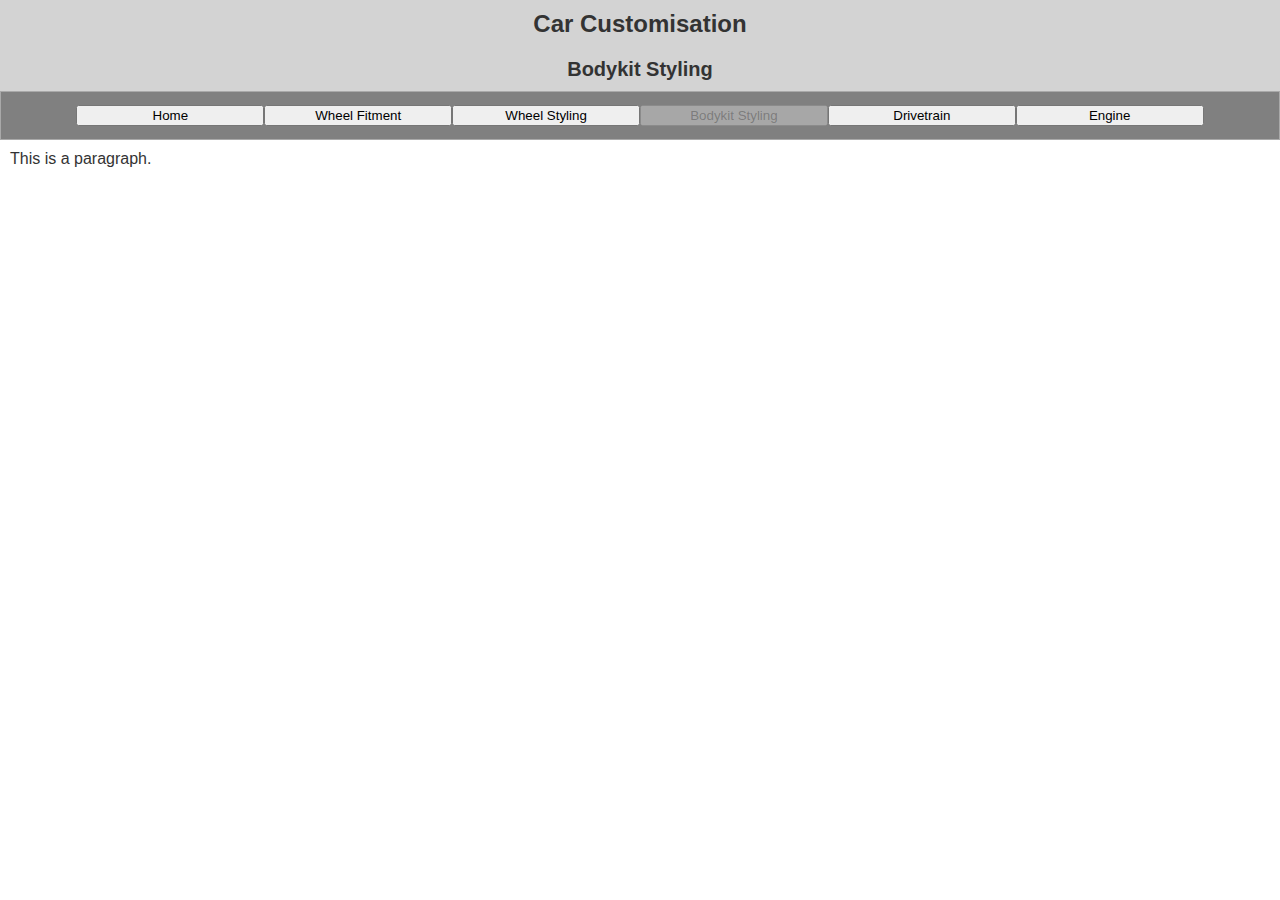
==== bodykit-styling.html @ 84811400 "Secondary pages created" ====
<!DOCTYPE html>
<html>
    <link rel="stylesheet" href="stylesheet.css">
    <scripts src="script.js"> </scripts>
    <head>
        <title> Car Customisation </title>
    </head>
    <body>
        <h1> Car Customisation </h1>
        <h2> Bodykit Styling </h2>
        <div class="button-group">
            <button class="working-button"> Home </button>
            <button class="working-button"> Wheel Fitment </button>
            <button class="working-button"> Wheel Styling </button>
            <button disabled class="disabled-button"> Bodykit Styling </button>
            <button class="working-button"> Drivetrain </button>
            <button class="working-button"> Engine </button>
        </div>
        <p>  
            This is a paragraph.
        </p>
    </body>
</html>
---- stylesheet.css ----
body 
{
    background-color: white;
    font-family: Arial, sans-serif;
    margin: 0;
    padding: 0;
}

h1 
{
    background-color:lightgrey;
    color: #333;
    text-align: center;
    font-size: 24px;
    margin: 0;
    padding: 10px;
}

h2 
{
    background-color:lightgrey;
    color: #333;
    text-align: center;
    font-size: 20px;
    margin: 0;
    padding: 10px;
}

.working-button 
{
    width: 15%;
    cursor: pointer;
}

.disabled-button 
{
    width: 15%;
    cursor: not-allowed;

}

.button-group 
{ 
    background-color: grey;
    border: darkgrey 1px solid;
    color: #333;
    display:flex;
    justify-content: center;
    padding: 1%;
}

p {
    color: #333;
    font-size: 16px;
    margin: 0;
    padding: 10px;
}
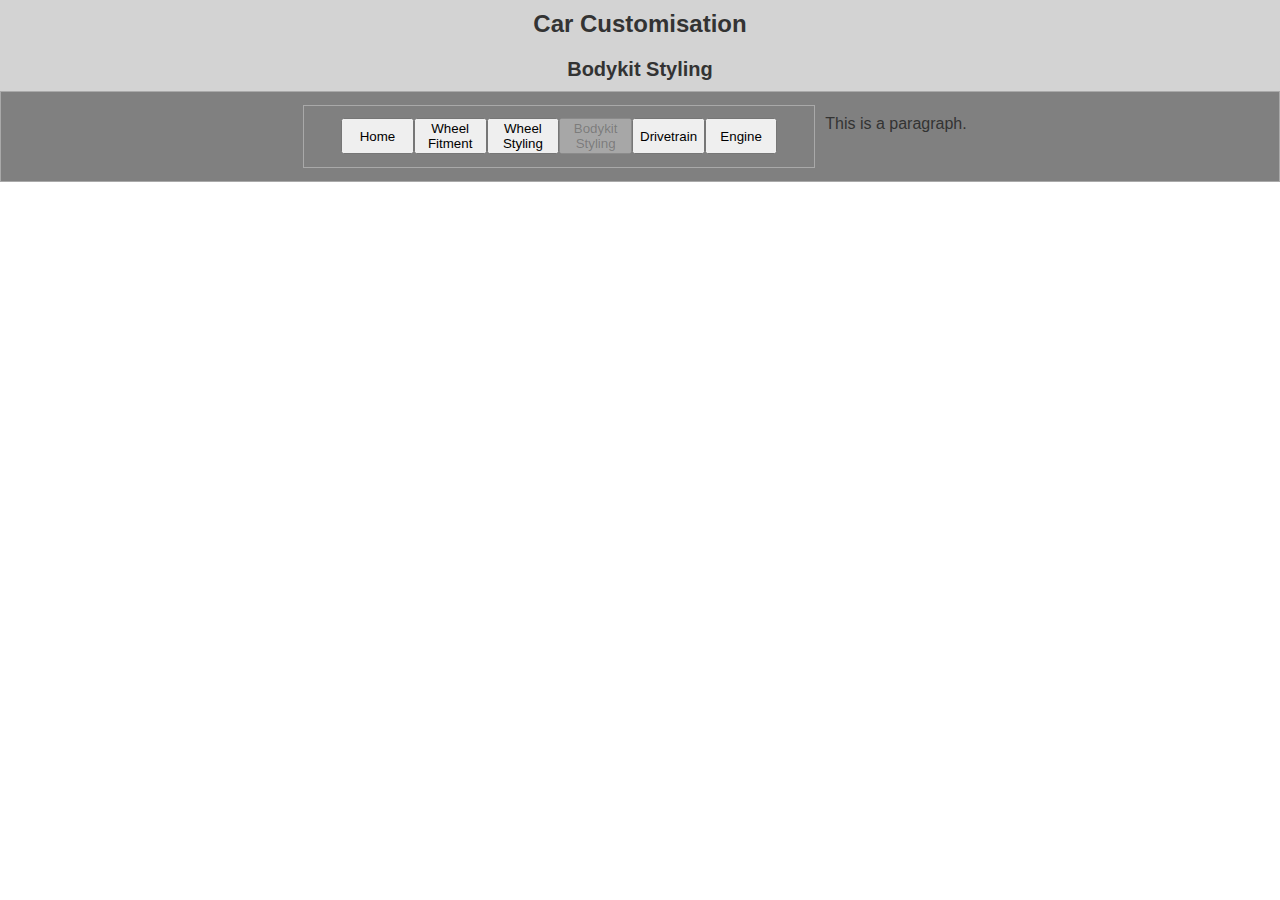
==== commit 4433551b: "HTML Button Formatting" ====
--- a/bodykit-styling.html
+++ b/bodykit-styling.html
@@ -9,12 +9,33 @@
         <h1> Car Customisation </h1>
         <h2> Bodykit Styling </h2>
         <div class="button-group">
-            <button class="working-button"> Home </button>
-            <button class="working-button"> Wheel Fitment </button>
-            <button class="working-button"> Wheel Styling </button>
-            <button disabled class="disabled-button"> Bodykit Styling </button>
-            <button class="working-button"> Drivetrain </button>
-            <button class="working-button"> Engine </button>
+            <div class="button-group">
+                <button id="homepage" 
+                        class="working-button"
+                        > 
+                        Home 
+                </button>
+                <button id="wheel-fitment" 
+                        class="working-button"> 
+                        Wheel Fitment 
+                </button>
+                <button id="wheel-styling"
+                        class="working-button"> 
+                        Wheel Styling 
+                </button>
+                <button id="bodykit-styling"
+                        class="disabled-button"
+                        disabled> 
+                        Bodykit Styling 
+                </button>
+                <button id="drivetrain"
+                        class="working-button"> 
+                        Drivetrain
+                </button>
+                <button id="engine"
+                        class="working-button"> 
+                        Engine 
+                </button>
         </div>
         <p>  
             This is a paragraph.
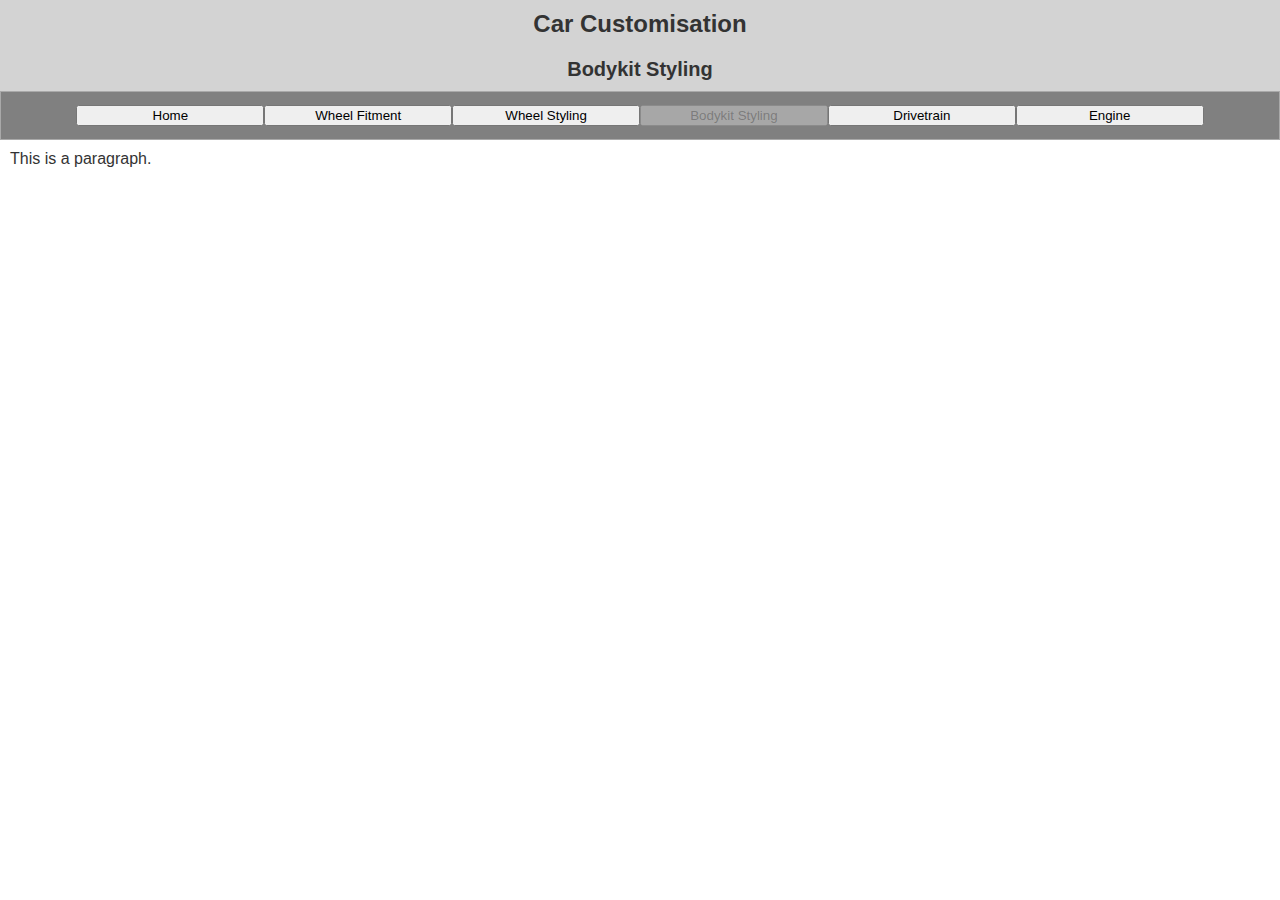
==== commit edd14e57: "Formatting & removing double div declaration" ====
--- a/bodykit-styling.html
+++ b/bodykit-styling.html
@@ -9,33 +9,31 @@
         <h1> Car Customisation </h1>
         <h2> Bodykit Styling </h2>
         <div class="button-group">
-            <div class="button-group">
-                <button id="homepage" 
-                        class="working-button"
-                        > 
-                        Home 
-                </button>
-                <button id="wheel-fitment" 
-                        class="working-button"> 
-                        Wheel Fitment 
-                </button>
-                <button id="wheel-styling"
-                        class="working-button"> 
-                        Wheel Styling 
-                </button>
-                <button id="bodykit-styling"
-                        class="disabled-button"
-                        disabled> 
-                        Bodykit Styling 
-                </button>
-                <button id="drivetrain"
-                        class="working-button"> 
-                        Drivetrain
-                </button>
-                <button id="engine"
-                        class="working-button"> 
-                        Engine 
-                </button>
+            <button id="homepage" 
+                class="working-button"> 
+                Home 
+            </button>
+            <button id="wheel-fitment" 
+                    class="working-button"> 
+                    Wheel Fitment 
+            </button>
+            <button id="wheel-styling"
+                    class="working-button"> 
+                    Wheel Styling 
+            </button>
+            <button id="bodykit-styling"
+                    class="disabled-button"
+                    disabled> 
+                    Bodykit Styling 
+            </button>
+            <button id="drivetrain"
+                    class="working-button"> 
+                    Drivetrain
+            </button>
+            <button id="engine"
+                    class="working-button"> 
+                    Engine 
+            </button>
         </div>
         <p>  
             This is a paragraph.
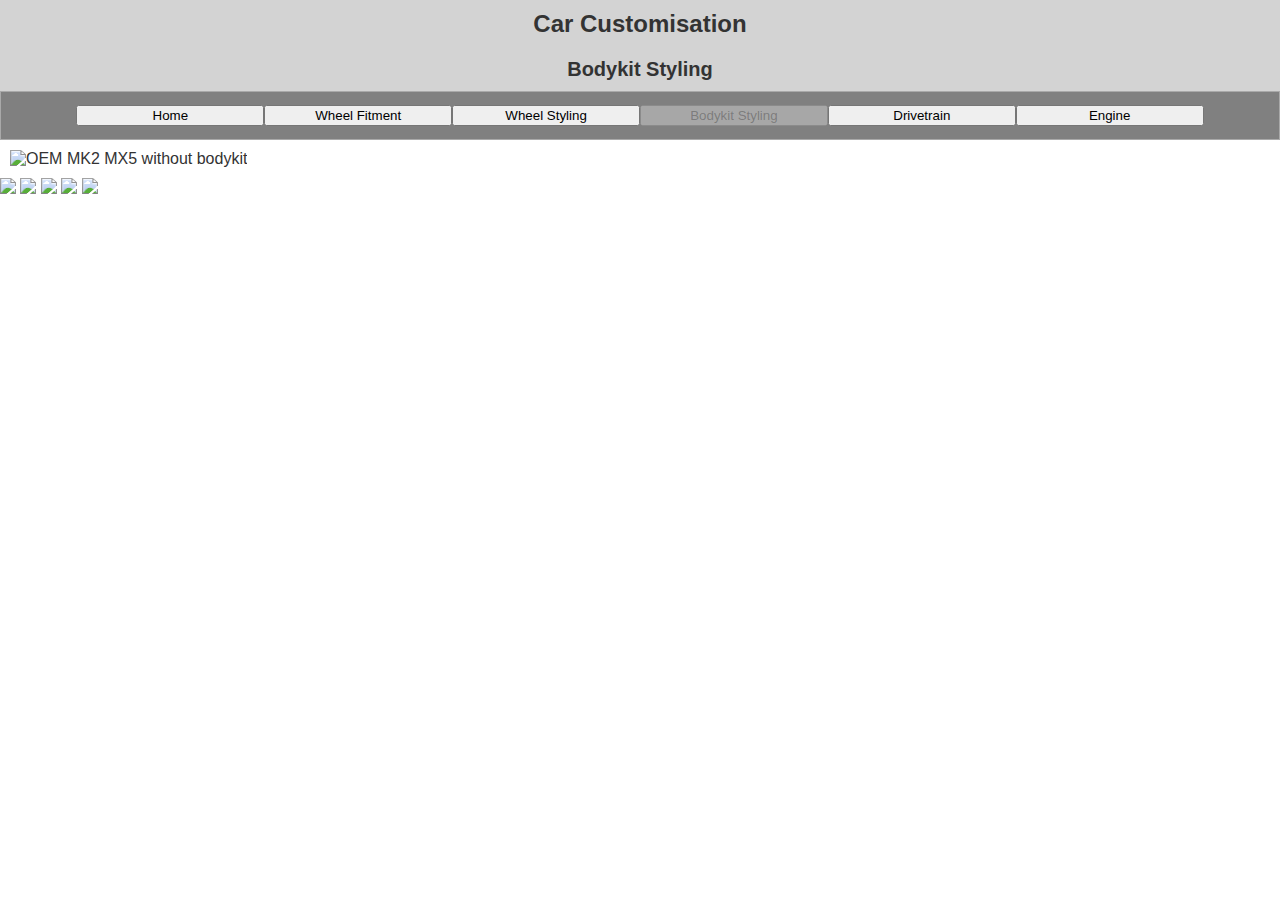
==== commit f38d45d9: "Move code & implement bodykit visualisation testing" ====
--- a/bodykit-styling.html
+++ b/bodykit-styling.html
@@ -10,15 +10,18 @@
         <h2> Bodykit Styling </h2>
         <div class="button-group">
             <button id="homepage" 
-                class="working-button"> 
-                Home 
+                    class="working-button"
+                    onClick="document.location='index.html'"> 
+                    Home 
             </button>
             <button id="wheel-fitment" 
-                    class="working-button"> 
+                    class="working-button"
+                    onclick="document.location='wheel-fitment.html'"> 
                     Wheel Fitment 
             </button>
             <button id="wheel-styling"
-                    class="working-button"> 
+                    class="working-button"
+                    onClick="document.location='wheel-styling.html'"> 
                     Wheel Styling 
             </button>
             <button id="bodykit-styling"
@@ -27,16 +30,29 @@
                     Bodykit Styling 
             </button>
             <button id="drivetrain"
-                    class="working-button"> 
+                    class="working-button"
+                    onClick="document.location='drivetrain.html'"> 
                     Drivetrain
             </button>
             <button id="engine"
-                    class="working-button"> 
+                    class="working-button"
+                    onClick="document.location='engine.html'"> 
                     Engine 
             </button>
         </div>
+        
         <p>  
-            This is a paragraph.
+            <img src="OEM-MK2.jpg" alt="OEM MK2 MX5 without bodykit"
+                onClick="imageFun1()" id="getImage1">
         </p>
+
+        <div class="floating-image-wrapper">
+			<img src="bodykit1.jpg" onClick="imageClick(this, 1)">
+			<img src="bodykit2.jpg" onClick="imageClick(this, 2)">
+			<img src="bodykit3.jpg" onClick="imageClick(this, 3)">
+			<img src="bodykit4.jpg" onClick="imageClick(this, 4)">
+			<img src="bodykit5.jpg" onClick="imageClick(this, 5)">
+        </div>
+
     </body>
 </html>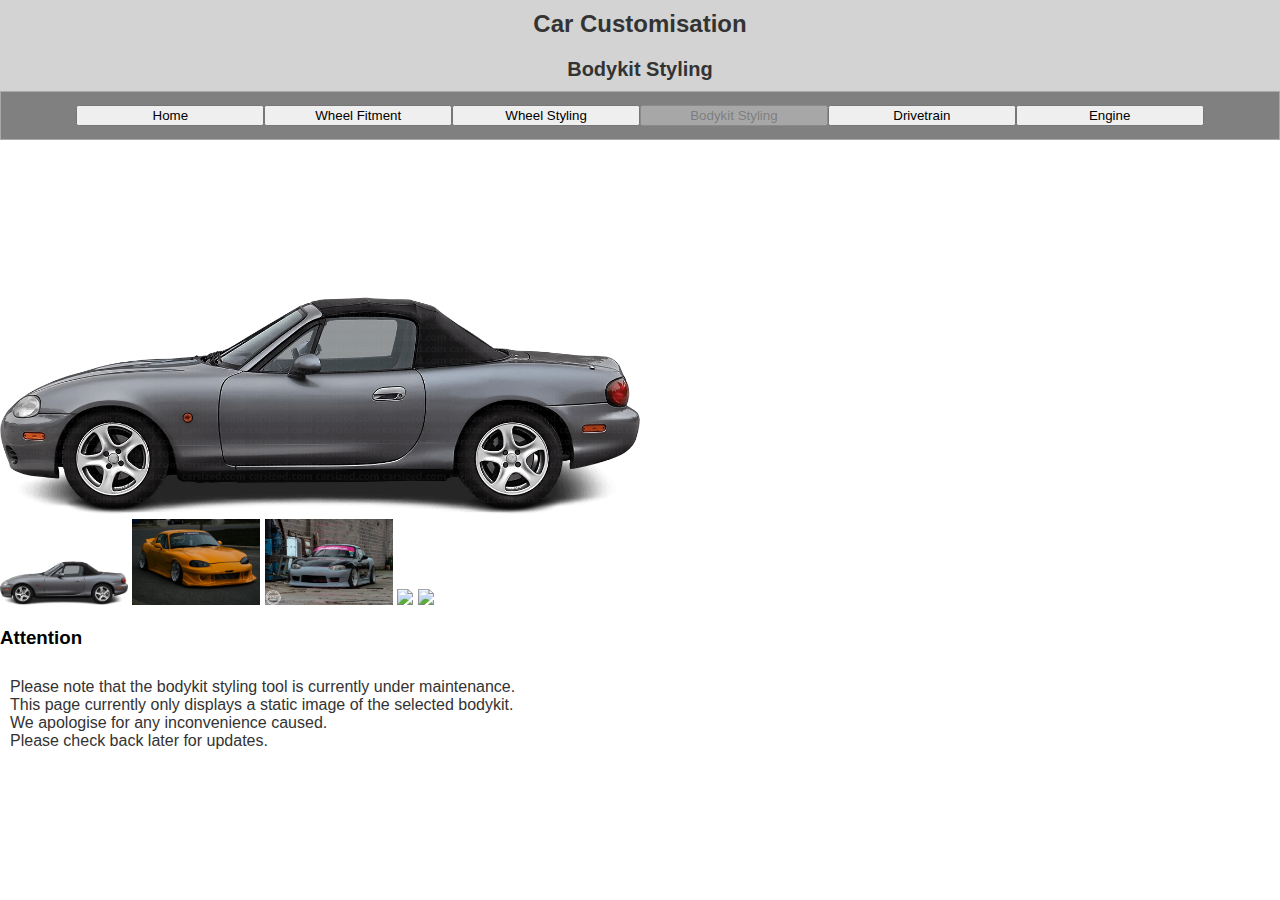
==== commit eef565d7: "Lots" ====
--- a/bodykit-styling.html
+++ b/bodykit-styling.html
@@ -2,12 +2,15 @@
 <html>
     <link rel="stylesheet" href="stylesheet.css">
     <scripts src="script.js"> </scripts>
+
     <head>
         <title> Car Customisation </title>
     </head>
-    <body>
+
+    <body> 
         <h1> Car Customisation </h1>
         <h2> Bodykit Styling </h2>
+        
         <div class="button-group">
             <button id="homepage" 
                     class="working-button"
@@ -41,18 +44,46 @@
             </button>
         </div>
         
-        <p>  
-            <img src="OEM-MK2.jpg" alt="OEM MK2 MX5 without bodykit"
-                onClick="imageFun1()" id="getImage1">
-        </p>
+        <div>  
+            <img src="Supporting Files/stock.png" 
+                 alt="OEM MK2 MX5 without bodykit"
+                 onClick="imageFun1()" id="getImage1"
+                 width="50%">
+        </div>
 
         <div class="floating-image-wrapper">
-			<img src="bodykit1.jpg" onClick="imageClick(this, 1)">
-			<img src="bodykit2.jpg" onClick="imageClick(this, 2)">
-			<img src="bodykit3.jpg" onClick="imageClick(this, 3)">
-			<img src="bodykit4.jpg" onClick="imageClick(this, 4)">
-			<img src="bodykit5.jpg" onClick="imageClick(this, 5)">
+			<img src="Supporting Files/stock.png" 
+				 onClick="imageClick(this, 1)"
+				 width="10%">
+			<img src="Supporting Files/carbonmiata.jpeg" 
+				 onClick="imageClick(this, 2)"
+				 width="10%">
+			<img src="Supporting Files/duce.webp" 
+				 onClick="imageClick(this, 3)"
+				 width="10%">
+			<img src="bodykit4.jpg" 
+				 onClick="imageClick(this, 4)"
+				 width="10%">
+ 			<img src="bodykit5.jpg" 
+				 onClick="imageClick(this, 5)"
+				 width="10%">
         </div>
 
+		<div>
+			<h3>Attention</h3>
+
+			<p>
+				Please note that the bodykit styling tool is currently under maintenance. <br>
+				This page currently only displays a static image of the selected bodykit. <br>
+				We apologise for any inconvenience caused. <br>
+				Please check back later for updates.
+			</p>
+		</div>
+
+		<script>
+			function imageClick(img, num) {
+				document.getElementById("getImage1").src = img.src;
+			}
+		</script>
     </body>
 </html>--- a/stylesheet.css
+++ b/stylesheet.css
@@ -1,3 +1,4 @@
+/* General body of all pages */
 body 
 {
     background-color: white;
@@ -6,6 +7,7 @@
     padding: 0;
 }
 
+/* Header of all pages */
 h1 
 {
     background-color:lightgrey;
@@ -16,6 +18,7 @@
     padding: 10px;
 }
 
+/* Webpage title */
 h2 
 {
     background-color:lightgrey;
@@ -26,6 +29,7 @@
     padding: 10px;
 }
 
+/* Buttons in navigation bar */
 .working-button 
 {
     width: 15%;
@@ -39,6 +43,7 @@
 
 }
 
+/* Navigation bar */
 .button-group 
 { 
     background-color: grey;
@@ -49,9 +54,69 @@
     padding: 1%;
 }
 
+/* Paragraphs in all pages */
 p {
     color: #333;
     font-size: 16px;
     margin: 0;
     padding: 10px;
+}
+
+/* Dropdown menu container*/
+.dropdown
+{
+    position: relative;
+    display: inline-block;
+}
+
+/* Dropdown menu button */
+.dropbtn
+{
+    border: darkgrey 1px solid;
+    color: #333;
+    padding: 2%;
+}
+
+/* Dropdown menu content */
+.dropdown-content
+{
+    display: none;
+    position: absolute;
+    min-width: 160px;
+    z-index: 1;
+}
+
+/* Hover effect on dropdown menu */
+.dropdown:hover .dropdown-content
+{
+    display: inline-block;
+} 
+
+/* Hover effect on dropdown menu button */
+.dropdown:hover .dropbtn
+{
+    cursor: pointer;
+}
+
+/* Dropdown menu links */
+.dropdown-content a
+{
+    color: #333;
+    padding: 12px 16px;
+    text-decoration: none;
+    display: block;
+    border: darkgrey 1px solid;
+    background-color: rgb(238, 238, 238);
+}
+
+/* Hover effect on dropdown menu links */
+.dropdown-content a:hover
+{
+    background-color: lightgrey;
+}
+
+/* Hide text */
+.hidden-text
+{
+    display: none;
 }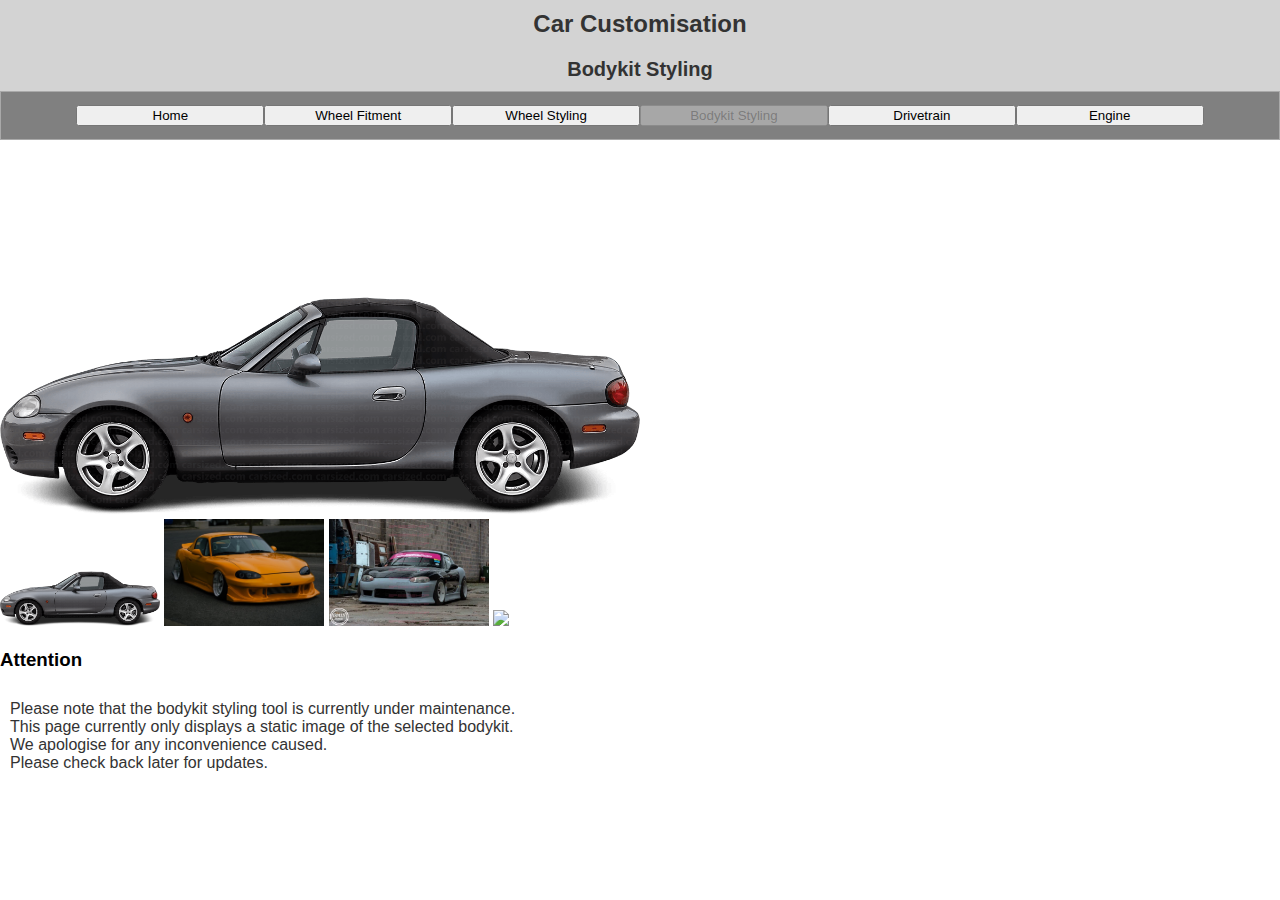
==== commit ec473849: "Finalisation" ====
--- a/bodykit-styling.html
+++ b/bodykit-styling.html
@@ -1,7 +1,8 @@
 <!DOCTYPE html>
 <html>
-    <link rel="stylesheet" href="stylesheet.css">
-    <scripts src="script.js"> </scripts>
+    <link rel="stylesheet" 
+          href="stylesheet.css">
+    <script src="scripts.js"> </script>
 
     <head>
         <title> Car Customisation </title>
@@ -45,28 +46,25 @@
         </div>
         
         <div>  
-            <img src="Supporting Files/stock.png" 
+            <img src="Supporting Files/bodykit-stock.png" 
                  alt="OEM MK2 MX5 without bodykit"
-                 onClick="imageFun1()" id="getImage1"
+                 id="bodykit-styling-original"
                  width="50%">
         </div>
 
         <div class="floating-image-wrapper">
-			<img src="Supporting Files/stock.png" 
-				 onClick="imageClick(this, 1)"
-				 width="10%">
-			<img src="Supporting Files/carbonmiata.jpeg" 
-				 onClick="imageClick(this, 2)"
-				 width="10%">
-			<img src="Supporting Files/duce.webp" 
-				 onClick="imageClick(this, 3)"
-				 width="10%">
-			<img src="bodykit4.jpg" 
-				 onClick="imageClick(this, 4)"
-				 width="10%">
- 			<img src="bodykit5.jpg" 
-				 onClick="imageClick(this, 5)"
-				 width="10%">
+			<img src="Supporting Files/bodykit-stock.png" 
+				 onClick="imageClick(this)"
+				 width="12.5%">
+			<img src="Supporting Files/bodykit-carbonmiata.jpeg" 
+				 onClick="imageClick(this)"
+				 width="12.5%">
+			<img src="Supporting Files/bodykit-duce.webp" 
+				 onClick="imageClick(this)"
+				 width="12.5%">
+			<img src="Supporting Files/bodykit-fastback.jpg" 
+				 onClick="imageClick(this)"
+				 width="12.5%">
         </div>
 
 		<div>
@@ -79,11 +77,5 @@
 				Please check back later for updates.
 			</p>
 		</div>
-
-		<script>
-			function imageClick(img, num) {
-				document.getElementById("getImage1").src = img.src;
-			}
-		</script>
     </body>
 </html>--- a/stylesheet.css
+++ b/stylesheet.css
@@ -1,6 +1,5 @@
 /* General body of all pages */
-body 
-{
+body {
     background-color: white;
     font-family: Arial, sans-serif;
     margin: 0;
@@ -8,8 +7,7 @@
 }
 
 /* Header of all pages */
-h1 
-{
+h1 {
     background-color:lightgrey;
     color: #333;
     text-align: center;
@@ -19,8 +17,7 @@
 }
 
 /* Webpage title */
-h2 
-{
+h2 {
     background-color:lightgrey;
     color: #333;
     text-align: center;
@@ -30,22 +27,19 @@
 }
 
 /* Buttons in navigation bar */
-.working-button 
-{
+.working-button {
     width: 15%;
     cursor: pointer;
 }
 
-.disabled-button 
-{
+.disabled-button {
     width: 15%;
     cursor: not-allowed;
 
 }
 
 /* Navigation bar */
-.button-group 
-{ 
+.button-group { 
     background-color: grey;
     border: darkgrey 1px solid;
     color: #333;
@@ -63,23 +57,20 @@
 }
 
 /* Dropdown menu container*/
-.dropdown
-{
+.dropdown {
     position: relative;
     display: inline-block;
 }
 
 /* Dropdown menu button */
-.dropbtn
-{
+.dropbtn {
     border: darkgrey 1px solid;
     color: #333;
     padding: 2%;
 }
 
 /* Dropdown menu content */
-.dropdown-content
-{
+.dropdown-content {
     display: none;
     position: absolute;
     min-width: 160px;
@@ -87,20 +78,17 @@
 }
 
 /* Hover effect on dropdown menu */
-.dropdown:hover .dropdown-content
-{
+.dropdown:hover .dropdown-content {
     display: inline-block;
 } 
 
 /* Hover effect on dropdown menu button */
-.dropdown:hover .dropbtn
-{
+.dropdown:hover .dropbtn {
     cursor: pointer;
 }
 
 /* Dropdown menu links */
-.dropdown-content a
-{
+.dropdown-content a {
     color: #333;
     padding: 12px 16px;
     text-decoration: none;
@@ -110,13 +98,11 @@
 }
 
 /* Hover effect on dropdown menu links */
-.dropdown-content a:hover
-{
+.dropdown-content a:hover {
     background-color: lightgrey;
 }
 
 /* Hide text */
-.hidden-text
-{
+.hidden-text {
     display: none;
 }